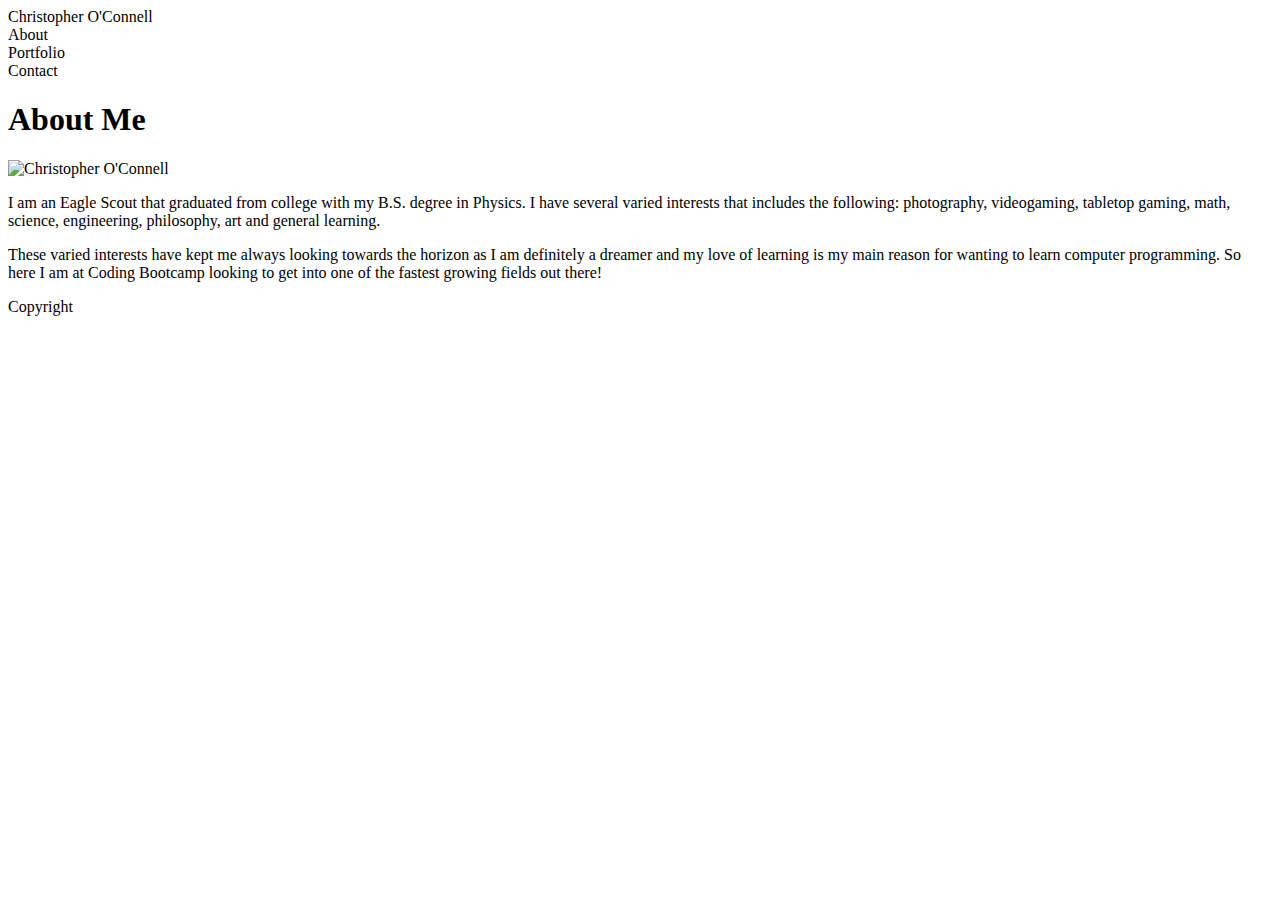
==== index.html @ 3b0dfc38 "most recent version of portfolio assignment" ====
<!doctype html>
<html lang="en">

    <head>
        <meta charset="UTF-8">
        <title>My Portfolio</title>
        <link rel="stylesheet" type="text/css" href="../css/style.css">
    </head>

    <body>

        <header>Christopher O'Connell</header>

        <aside>
            <div>About</div>
            <div>Portfolio</div>
            <div>Contact</div>
        </aside>

        <section>
            
            <h1>About Me</h1>

            <img src="assets\images\Placeholder-Image.png" alt="Christopher O'Connell">

            <p>I am an Eagle Scout that graduated from college with my B.S. degree in Physics. I have several varied interests that includes the following: photography, videogaming, tabletop gaming, math, science, engineering, philosophy, art and general learning.</p>

            <p>These varied interests have kept me always looking towards the horizon as I am definitely a dreamer and my love of learning is my main reason for wanting to learn computer programming. So here I am at Coding Bootcamp looking to get into one of the fastest growing fields out there!</p>

        </section>

        <footer>
            Copyright
        </footer>

    </body>

</html>
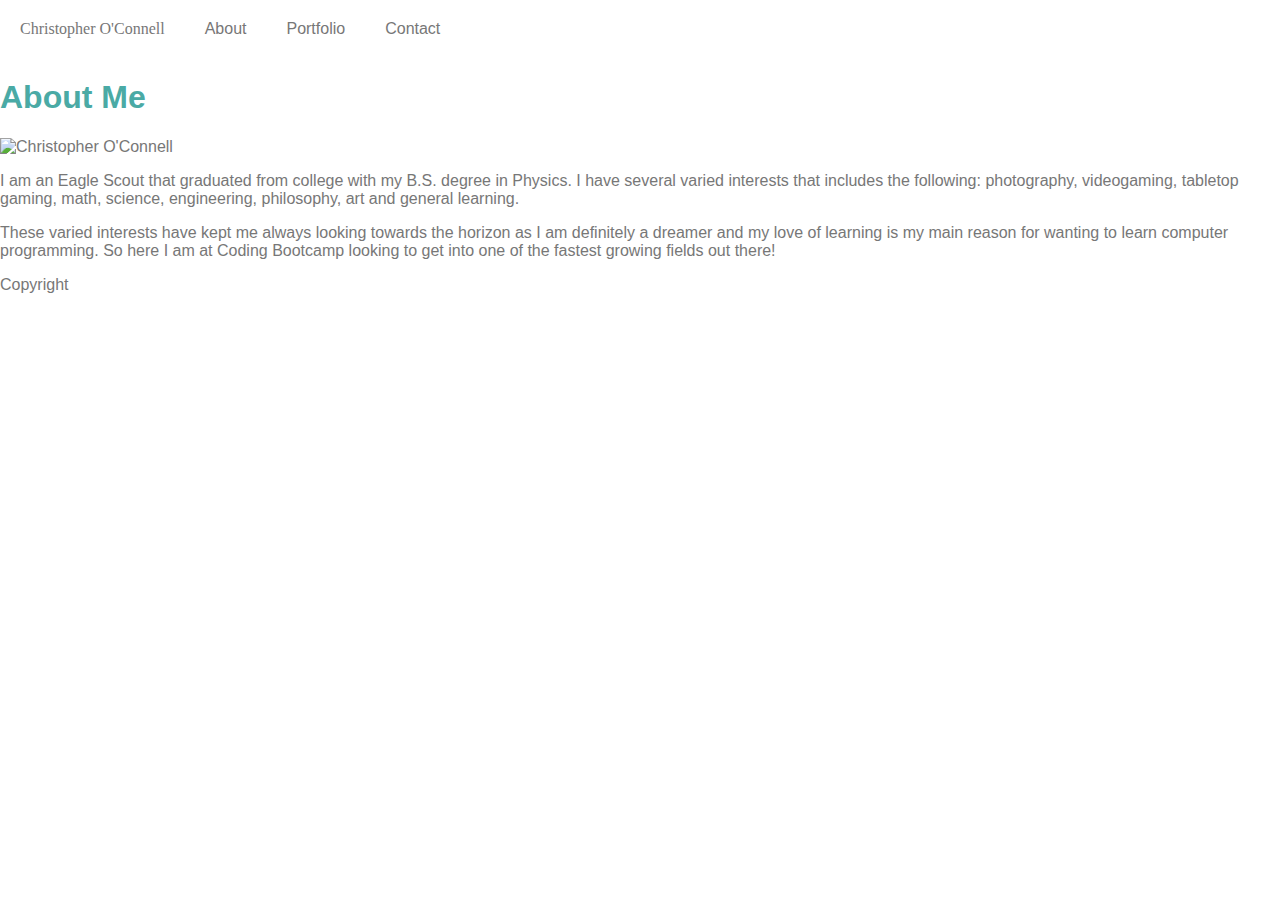
==== commit 72dce28d: "first changes styling" ====
--- a/index.html
+++ b/index.html
@@ -4,7 +4,7 @@
     <head>
         <meta charset="UTF-8">
         <title>My Portfolio</title>
-        <link rel="stylesheet" type="text/css" href="../css/style.css">
+        <link rel="stylesheet" type="text/css" href="assets/css/style.css">
     </head>
 
     <body>
@@ -17,11 +17,11 @@
             <div>Contact</div>
         </aside>
 
-        <section>
+        <section class="clearfix">
             
             <h1>About Me</h1>
 
-            <img src="assets\images\Placeholder-Image.png" alt="Christopher O'Connell">
+            <img src="assets/images/Placeholder-Image.png" alt="Christopher O'Connell">
 
             <p>I am an Eagle Scout that graduated from college with my B.S. degree in Physics. I have several varied interests that includes the following: photography, videogaming, tabletop gaming, math, science, engineering, philosophy, art and general learning.</p>
 
--- a/assets/css/style.css
+++ b/assets/css/style.css
@@ -0,0 +1,28 @@
+body {
+    font-family: Arial, Helvetica, sans-serif;
+    color: #777;
+    margin: 0 auto;
+}
+
+header {
+    padding: 20px;
+    background: #fff;
+    border: #ccc;
+    font-family: Georgia, 'Times New Roman', Times, serif;
+    float: left;
+}
+
+h1 {
+    color: #4aaaa5;
+}
+
+div {
+    padding: 20px;
+    float: left;
+}
+
+.clearfix {
+    content: "";
+    clear: both;
+    display: table;
+}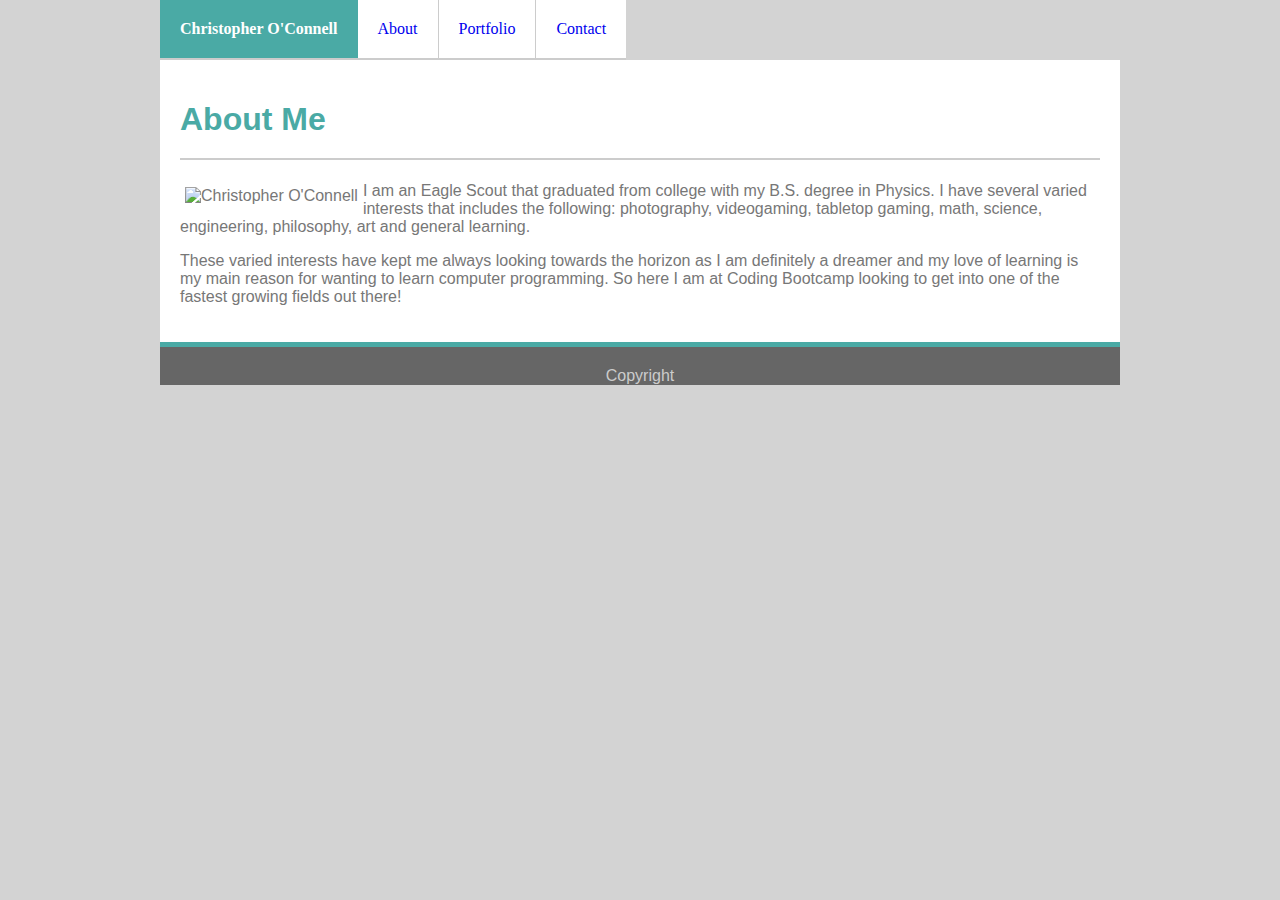
==== commit 91c4e33a: "most recent update" ====
--- a/index.html
+++ b/index.html
@@ -9,13 +9,17 @@
 
     <body>
 
-        <header>Christopher O'Connell</header>
+        <header>
+            
+            <div id="name">Christopher O'Connell</div>
 
-        <aside>
-            <div>About</div>
-            <div>Portfolio</div>
-            <div>Contact</div>
-        </aside>
+            <a href="index.html"><div>About</div></a>
+            
+            <a href="portfolio.html"><div id="middle">Portfolio</div></a>
+            
+            <a href="contact.html"><div>Contact</div></a>
+            
+        </header>
 
         <section class="clearfix">
             
--- a/assets/css/style.css
+++ b/assets/css/style.css
@@ -1,19 +1,38 @@
 body {
     font-family: Arial, Helvetica, sans-serif;
     color: #777;
+    background: lightgray;
+    max-width: 960px;
     margin: 0 auto;
 }
 
 header {
-    padding: 20px;
     background: #fff;
-    border: #ccc;
+    border-bottom: 2px solid #ccc;
     font-family: Georgia, 'Times New Roman', Times, serif;
     float: left;
 }
 
+#name {
+    font-weight: bold;
+    background: #4aaaa5;
+    color: white;
+}
+
+#middle {
+    border-right: 1px solid #ccc;
+    border-left: 1px solid #ccc;
+}
+
 h1 {
+    border-bottom: 2px solid #ccc;
+    padding-bottom: 20px;
     color: #4aaaa5;
+}
+
+img {
+    padding: 5px;
+    float: left;
 }
 
 div {
@@ -21,6 +40,20 @@
     float: left;
 }
 
+section {
+    padding: 20px;
+    background: #fff;
+    border: #ddd;
+}
+
+footer {
+    background: #666;
+    color: #ccc;
+    border-top: 5px solid #4aaaa5;
+    padding: 20px 0 0 0;
+    text-align: center;
+}
+
 .clearfix {
     content: "";
     clear: both;
